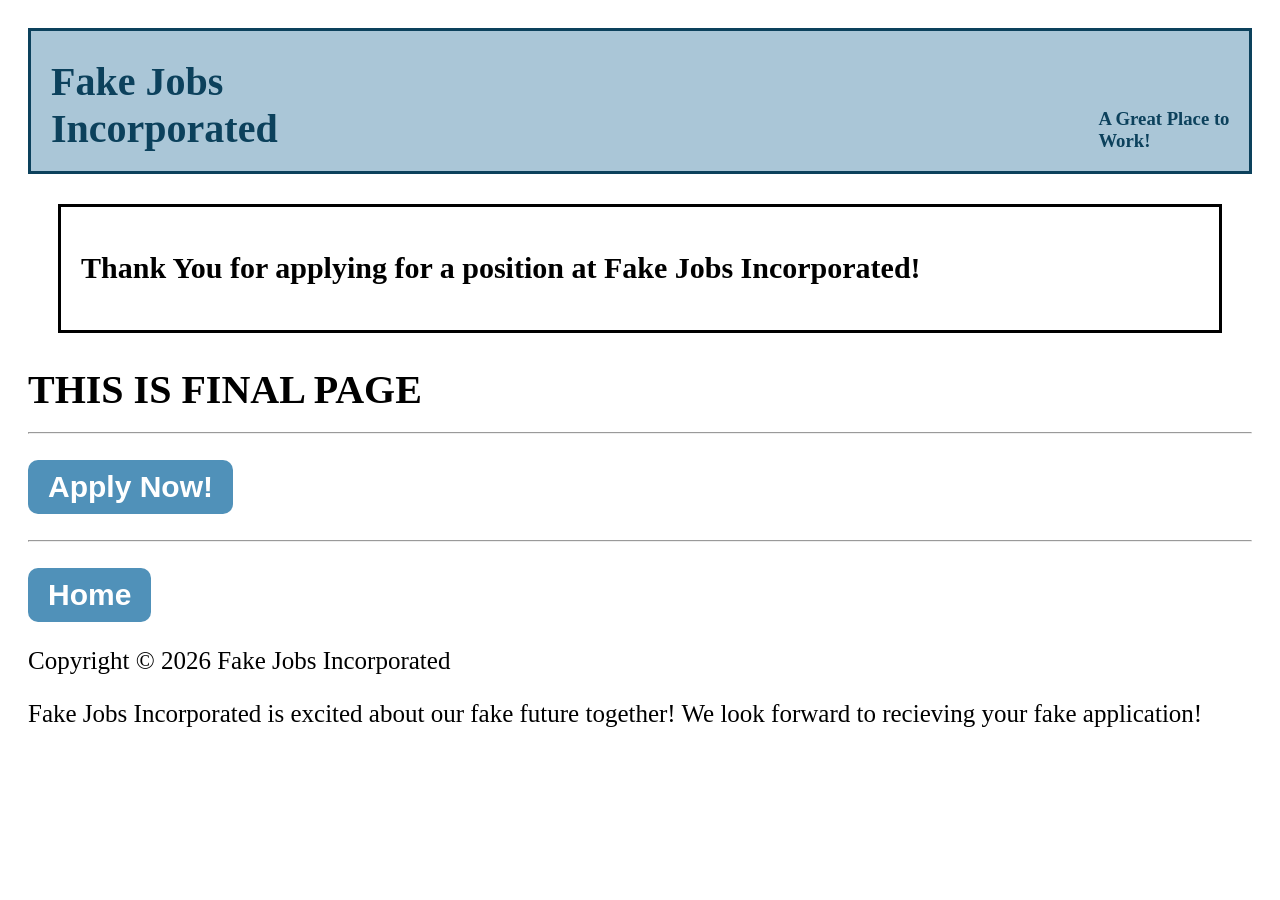
==== finish.html @ 19394ca2 "tuesday progress, pages and buttons established" ====
<!DOCTYPE html>
<!--
  Name: Robin Luo
  Date: September 3, 2026
  HTML for practice job application
  Landing Page
  Fake Jobs Incorporated
-->
<html lang="en">
  <head>
    <!-- <link href="https://fonts.googleapis.com/css2?family=Shrikhand&display=swap" rel="stylesheet">
    <link href="https://fonts.googleapis.com/css2?family=Schoolbell&display=swap" rel="stylesheet"> -->
    <link rel="stylesheet" href="styles.css">
    <script src="index.js"></script>
    <meta charset="utf-8">
    <title>Fake Jobs Incorporated</title>
  </head>
  <body id="body">
    
    <header id="header">
      <h1>Fake Jobs Incorporated</h1>
      <h3>A Great Place to Work!</h3>
    </header>

    <section id="message">
      <h2>Thank You for applying for a position at Fake Jobs Incorporated!</h2>


      <!-- <p>We are a fake company that is looking for fake employees. We have a variety of fake jobs available, including:</p>
      <ul>
        <li>Bear Wrangler</li>
        <li>Bird Watcher</li>
        <li>Etc.</li>
      </ul>
      <p>If you are interested in applying for one of our fake jobs, please apply below!</p> -->
    </section>

    <section>
        <h1>THIS IS FINAL PAGE</h1>
    </section>

    <hr><br>

    <button id="apply">Apply Now!</button><br>

    <br><hr>

    <br>

    <button id="home">Home</button><br>

    <footer>
      <p>Copyright &copy; 2026 Fake Jobs Incorporated</p>
      <p>Fake Jobs Incorporated is excited about our fake future together! We look forward to recieving your fake application!</p>
    </footer>

        <!-- hidden buttons for initializing -->
    <button hidden class="apply"></button><br>
    <button hidden id="two"></button><br>
    <button hidden id="home"></button><br>
    
  </body>
</html>
---- styles.css ----
/*
  Name: Robin Luo
  Date: September 3, 2026
  styling for practice job application
*/

#body {
  padding: 20px;
}

h1 {
  font-size: 40px;
  margin-bottom: 18.72px;
}

h2 {
  font-size: 30px;
}

p {
  font-size: 25px;
}

#header {
  padding-left: 20px;

  display: flex;
  align-items: flex-end;
  gap: 60%;
  color: rgb(12, 65, 92);
  border: solid;
  background-color: rgb(170, 198, 215);
  /* text-align: left; */
  /* font-size: 50px; */
}

#description {
  padding-left: 20px;
}

button {
  border: none;
  font-size: 30px;
  border-radius: 10px;
  padding: 10px;
  padding-left: 20px;
  padding-right: 20px;
  background-color: rgb(80, 145, 185);
  color: white;
  font-weight: bold;
}

button:hover {
  background-color: rgb(68, 119, 150);
  cursor: pointer;
}

button:active {
  background-color: rgb(68, 119, 150);
  box-shadow: 5px 5px rgb(53, 95, 121);
  transform: translateY(4px);
}

#message, #questions {
  border: solid;
  padding: 20px;
  margin: 30px;
}

#buttons {
  display: flex;
  flex-wrap: wrap;
  justify-content: space-evenly;
  margin: 20px;
}

form {
  font-size: 30px;
}

/* #body {
  background-image: url("img/background.jpg");
}

#header {
  font-family: 'Shrikhand', cursive;
  color: rgb(255, 255, 255);
  text-align: center;
  font-size: 50px;
  text-shadow: -2px 0 #a84767, 0 2px #a84767, 2px 0 #a84767, 0 -2px #a84767;
}

#header h1 {
  margin-bottom: 0px;
}

#header h2 {
  font-size: 40px;
  margin-top: 0px;
  margin-bottom: 0px;
  color: #f59db9;
}

img {
  height: 200px;
}

#buttons {
  display: flex;
  flex-wrap: wrap;
  justify-content: space-evenly;
  margin: 20px;
}

/* day image source:
https://patternvomit.tumblr.com/post/72151250450/dimespin-i-made-another-seamless-repeating-tile
*/

/*
#photos {
  background-image: url("img/day.png");
  background-size: auto;
  display: flex;
  flex-wrap: wrap;
  justify-content: space-evenly;
}

button {
  font-family: 'Schoolbell', cursive;
  color: #6a6a90;
  display: inline-block;
  padding: 11px 60px;
  font-size: 25px;
  cursor: pointer;
  text-align: center;
  text-decoration: none;
  outline: none;
  background-color: #fff1eb;
  border: none;
  border-radius: 15px;
  box-shadow: 0 9px #db8ca5;
}

button:hover {
  background-color: #f0c6d3;
}

button:active {
  background-color: #fff1eb;
  box-shadow: 0 5px #db8ca5;
  transform: translateY(4px);
} */
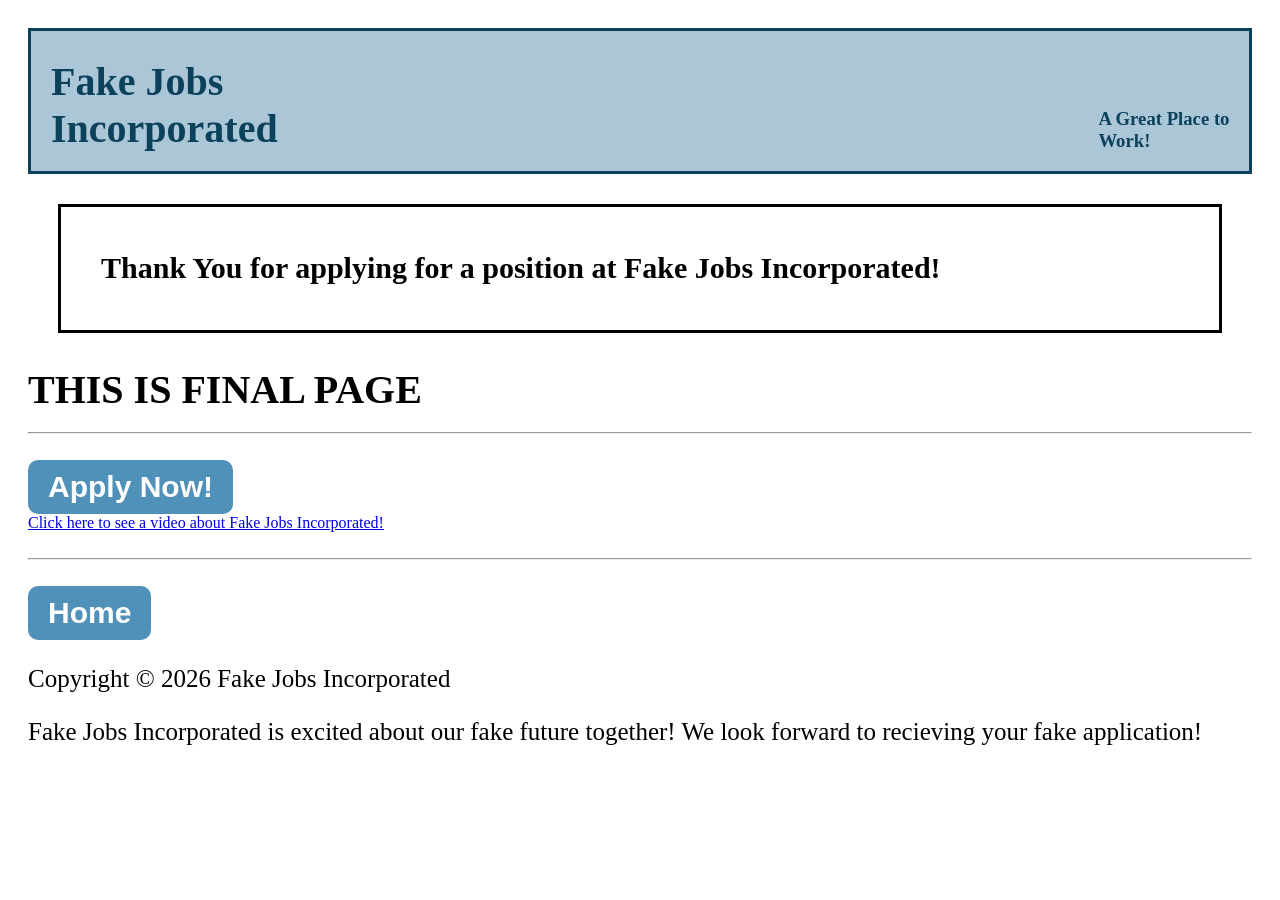
==== commit e9d1c3e9: "fixed page two and forms" ====
--- a/finish.html
+++ b/finish.html
@@ -43,6 +43,8 @@
 
     <button id="apply">Apply Now!</button><br>
 
+    <a href="https://forms.gle/nxCYfu5m5b7w1ub39" target="_blank">Click here to see a video about Fake Jobs Incorporated!</a><br>
+
     <br><hr>
 
     <br>
--- a/styles.css
+++ b/styles.css
@@ -64,6 +64,7 @@
 #message, #questions {
   border: solid;
   padding: 20px;
+  padding-left: 40px;
   margin: 30px;
 }
 
@@ -74,8 +75,24 @@
   margin: 20px;
 }
 
+input, textarea {
+  width: 50%;
+  height: 30px;
+  font-size: 20px;
+}
+
+textarea {
+  height: 100px;
+}
+
 form {
   font-size: 30px;
+}
+
+#exp {
+  /* display: flex;
+  flex-direction: column;
+  margin: 20px; */
 }
 
 /* #body {
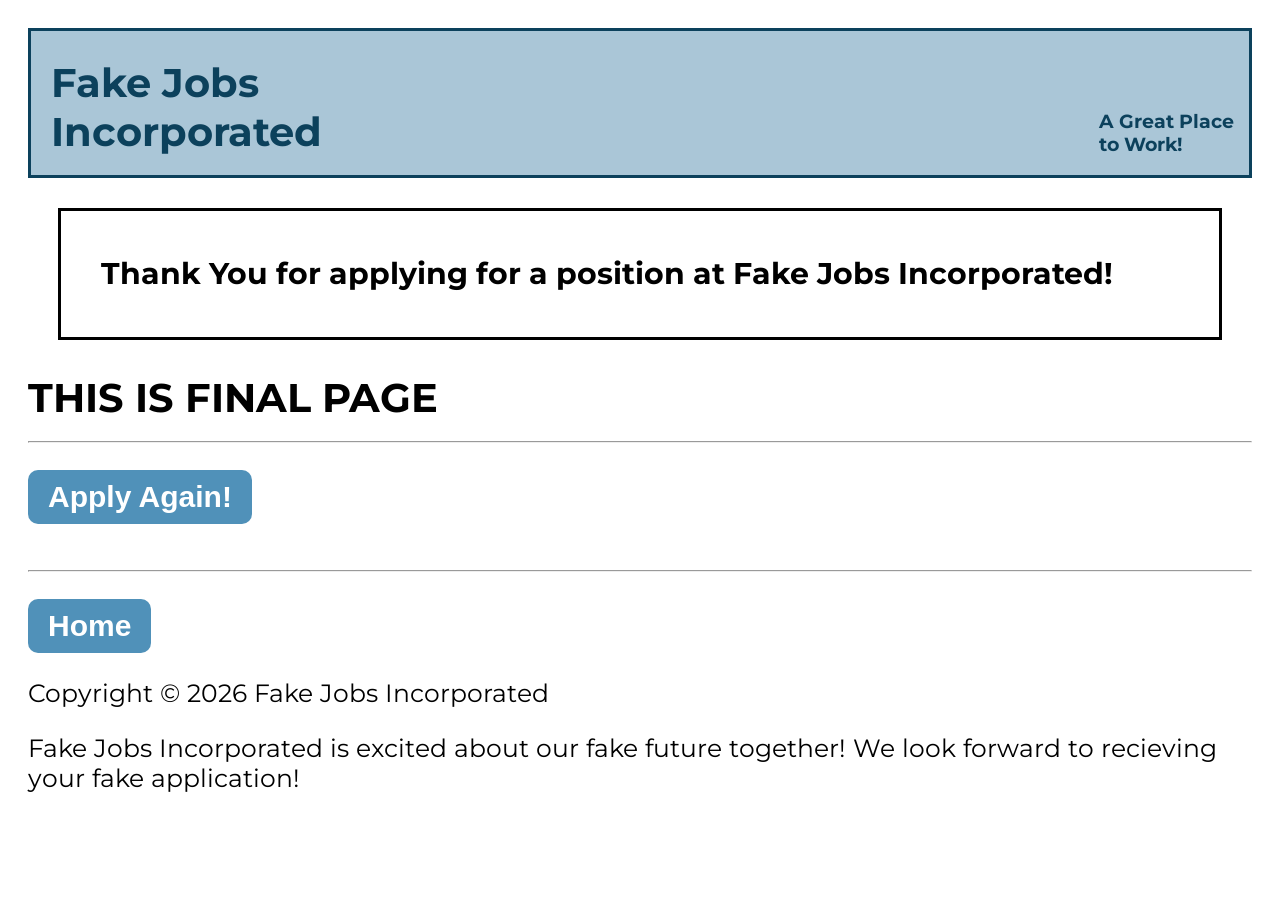
==== commit 218d8c06: "font choices" ====
--- a/finish.html
+++ b/finish.html
@@ -8,8 +8,9 @@
 -->
 <html lang="en">
   <head>
-    <!-- <link href="https://fonts.googleapis.com/css2?family=Shrikhand&display=swap" rel="stylesheet">
-    <link href="https://fonts.googleapis.com/css2?family=Schoolbell&display=swap" rel="stylesheet"> -->
+    <link rel="preconnect" href="https://fonts.googleapis.com">
+    <link rel="preconnect" href="https://fonts.gstatic.com" crossorigin>
+    <link href="https://fonts.googleapis.com/css2?family=Montserrat:ital,wght@0,100..900;1,100..900&display=swap" rel="stylesheet">
     <link rel="stylesheet" href="styles.css">
     <script src="index.js"></script>
     <meta charset="utf-8">
@@ -41,7 +42,7 @@
 
     <hr><br>
 
-    <button id="apply">Apply Now!</button><br>
+    <button class="apply">Apply Again!</button><br>
 
     <a href="https://forms.gle/nxCYfu5m5b7w1ub39" target="_blank">Click here to see a video about Fake Jobs Incorporated!</a><br>
 
@@ -60,6 +61,7 @@
     <button hidden class="apply"></button><br>
     <button hidden id="two"></button><br>
     <button hidden id="home"></button><br>
+    <button hidden id="finish"></button><br>
     
   </body>
 </html>
--- a/styles.css
+++ b/styles.css
@@ -3,9 +3,20 @@
   Date: September 3, 2026
   styling for practice job application
 */
+/* 
+.montserrat-<uniquifier> {
+  font-family: "Montserrat", sans-serif;
+  font-optical-sizing: auto;
+  font-weight: <weight>;
+  font-style: normal; */
+/* } */
 
 #body {
   padding: 20px;
+  font-family: "Montserrat", sans-serif;
+  font-optical-sizing: auto;
+  /* font-weight: <weight>; */
+  font-style: normal;
 }
 
 h1 {
@@ -38,6 +49,13 @@
   padding-left: 20px;
 }
 
+a {
+  text-decoration: none;
+  color: white;
+  width: 100%;
+}
+
+/* button, .nav-buttons, .btn, .btn btn-primary { */
 button {
   border: none;
   font-size: 30px;
@@ -48,6 +66,7 @@
   background-color: rgb(80, 145, 185);
   color: white;
   font-weight: bold;
+  cursor: pointer;
 }
 
 button:hover {
@@ -75,7 +94,7 @@
   margin: 20px;
 }
 
-input, textarea {
+input, textarea, select {
   width: 50%;
   height: 30px;
   font-size: 20px;
@@ -89,11 +108,16 @@
   font-size: 30px;
 }
 
-#exp {
-  /* display: flex;
+.radio {
+  width: 20px;
+  height: 20px;
+}
+
+/* #exp {
+  display: flex;
   flex-direction: column;
-  margin: 20px; */
-}
+  margin: 20px;
+} */
 
 /* #body {
   background-image: url("img/background.jpg");
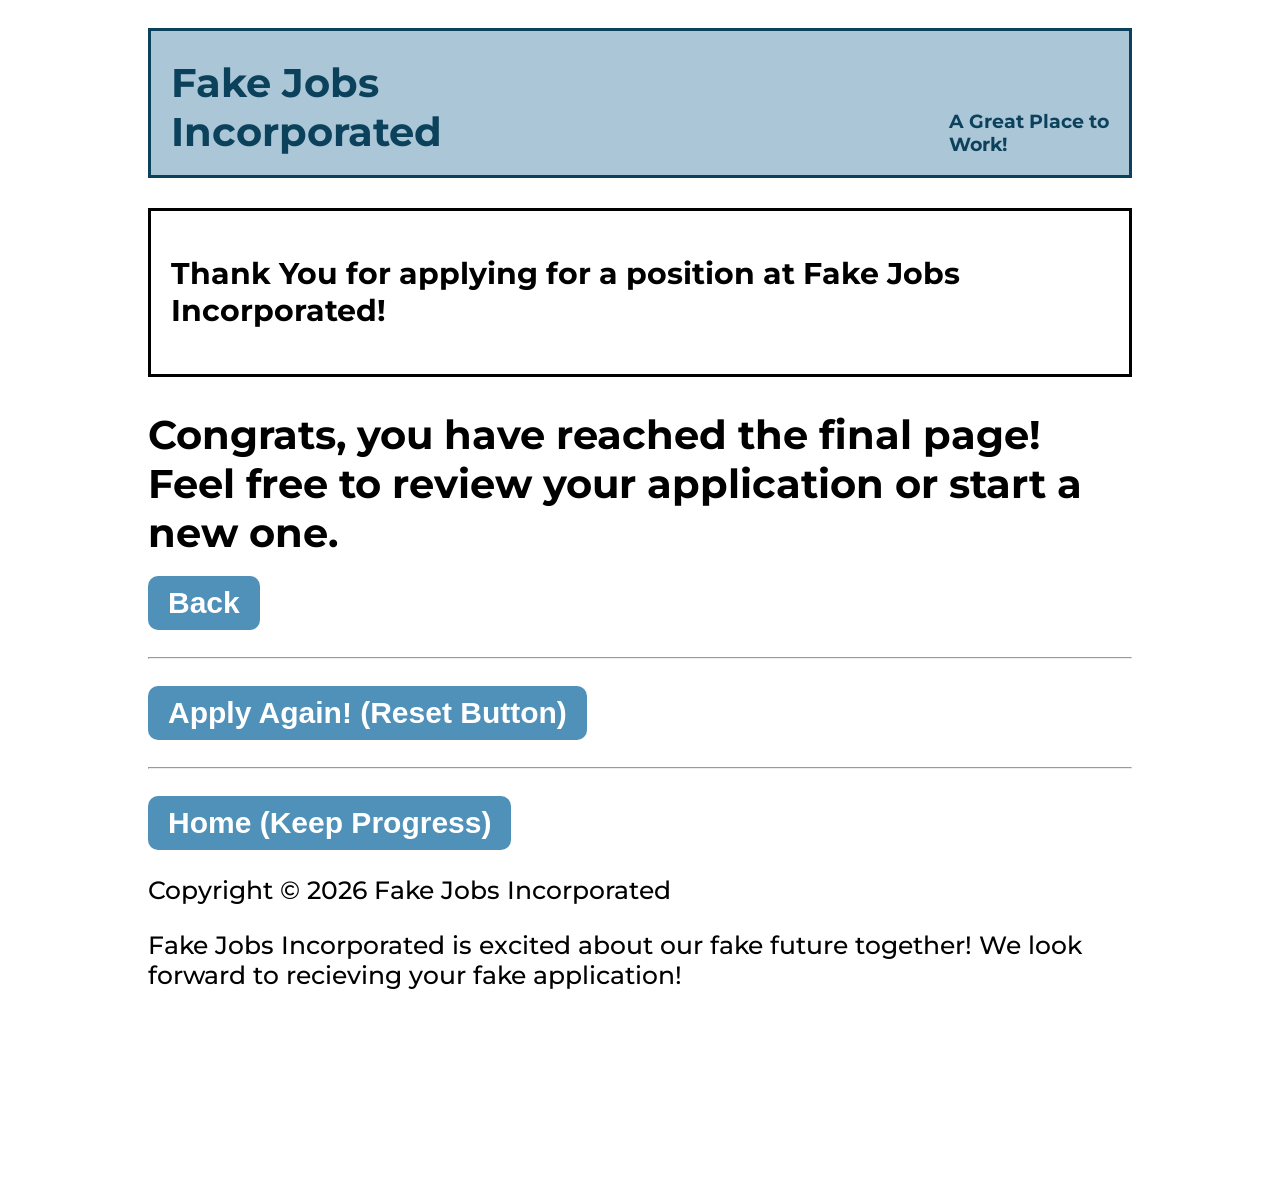
==== commit ca2fd747: "added new updated files" ====
--- a/finish.html
+++ b/finish.html
@@ -1,67 +1,73 @@
-<!DOCTYPE html>
-<!--
-  Name: Robin Luo
-  Date: September 3, 2026
-  HTML for practice job application
-  Landing Page
-  Fake Jobs Incorporated
--->
-<html lang="en">
-  <head>
-    <link rel="preconnect" href="https://fonts.googleapis.com">
-    <link rel="preconnect" href="https://fonts.gstatic.com" crossorigin>
-    <link href="https://fonts.googleapis.com/css2?family=Montserrat:ital,wght@0,100..900;1,100..900&display=swap" rel="stylesheet">
-    <link rel="stylesheet" href="styles.css">
-    <script src="index.js"></script>
-    <meta charset="utf-8">
-    <title>Fake Jobs Incorporated</title>
-  </head>
-  <body id="body">
-    
-    <header id="header">
-      <h1>Fake Jobs Incorporated</h1>
-      <h3>A Great Place to Work!</h3>
-    </header>
-
-    <section id="message">
-      <h2>Thank You for applying for a position at Fake Jobs Incorporated!</h2>
-
-
-      <!-- <p>We are a fake company that is looking for fake employees. We have a variety of fake jobs available, including:</p>
-      <ul>
-        <li>Bear Wrangler</li>
-        <li>Bird Watcher</li>
-        <li>Etc.</li>
-      </ul>
-      <p>If you are interested in applying for one of our fake jobs, please apply below!</p> -->
-    </section>
-
-    <section>
-        <h1>THIS IS FINAL PAGE</h1>
-    </section>
-
-    <hr><br>
-
-    <button class="apply">Apply Again!</button><br>
-
-    <a href="https://forms.gle/nxCYfu5m5b7w1ub39" target="_blank">Click here to see a video about Fake Jobs Incorporated!</a><br>
-
-    <br><hr>
-
-    <br>
-
-    <button id="home">Home</button><br>
-
-    <footer>
-      <p>Copyright &copy; 2026 Fake Jobs Incorporated</p>
-      <p>Fake Jobs Incorporated is excited about our fake future together! We look forward to recieving your fake application!</p>
-    </footer>
-
-        <!-- hidden buttons for initializing -->
-    <button hidden class="apply"></button><br>
-    <button hidden id="two"></button><br>
-    <button hidden id="home"></button><br>
-    <button hidden id="finish"></button><br>
-    
-  </body>
+<!DOCTYPE html>
+<!--
+  Name: Robin Luo
+  Date: September 3, 2026
+  HTML for practice job application
+  Landing Page
+  Fake Jobs Incorporated
+-->
+<html lang="en">
+  <head>
+    <link rel="preconnect" href="https://fonts.googleapis.com">
+    <link rel="preconnect" href="https://fonts.gstatic.com" crossorigin>
+    <link href="https://fonts.googleapis.com/css2?family=Montserrat:ital,wght@0,100..900;1,100..900&display=swap" rel="stylesheet">
+
+    <link rel="stylesheet" href="styles.css">
+    <script src="index.js"></script>
+    <link rel="icon" type="image/ico" href="/images/test.ico">
+    
+    <meta charset="utf-8">
+    <title>Fake Jobs Incorporated</title>
+  </head>
+  <body id="body">
+
+    <header id="header">
+      <h1>Fake Jobs Incorporated</h1>
+      <h3>A Great Place to Work!</h3>
+    </header>
+
+    <section id="message">
+      <h2>Thank You for applying for a position at Fake Jobs Incorporated!</h2>
+
+
+      <!-- <p>We are a fake company that is looking for fake employees. We have a variety of fake jobs available, including:</p>
+      <ul>
+        <li>Bear Wrangler</li>
+        <li>Bird Watcher</li>
+        <li>Etc.</li>
+      </ul>
+      <p>If you are interested in applying for one of our fake jobs, please apply below!</p> -->
+    </section>
+
+    <section>
+        <h1>Congrats, you have reached the final page! <br> Feel free to review your application or start a new one.</h1>
+        <button id="three">Back</button><br><br>
+    </section>
+
+    <hr><br>
+<!-- apply again button that resets everything -->
+    <button id="reset">Apply Again! (Reset Button)</button><br>
+
+    <br><hr>
+
+    <br>
+
+    <button id="home">Home (Keep Progress)</button><br>
+
+    <footer>
+      <p>Copyright &copy; 2026 Fake Jobs Incorporated</p>
+      <p>Fake Jobs Incorporated is excited about our fake future together! We look forward to recieving your fake application!</p>
+    </footer>
+
+        <!-- hidden buttons for initializing -->
+    <button hidden class="apply"></button><br>
+    <button hidden id="two"></button><br>
+    <button hidden id="three"></button><br>
+    <button hidden id="four"></button><br>
+    <button hidden id="five"></button><br> 
+    <button hidden id="six"></button><br>
+    <button hidden id="home"></button><br>
+    <button hidden id="finish"></button><br>
+
+  </body>
 </html>
--- a/styles.css
+++ b/styles.css
@@ -1,193 +1,154 @@
-/*
-  Name: Robin Luo
-  Date: September 3, 2026
-  styling for practice job application
-*/
-/* 
-.montserrat-<uniquifier> {
-  font-family: "Montserrat", sans-serif;
-  font-optical-sizing: auto;
-  font-weight: <weight>;
-  font-style: normal; */
-/* } */
-
-#body {
-  padding: 20px;
-  font-family: "Montserrat", sans-serif;
-  font-optical-sizing: auto;
-  /* font-weight: <weight>; */
-  font-style: normal;
-}
-
-h1 {
-  font-size: 40px;
-  margin-bottom: 18.72px;
-}
-
-h2 {
-  font-size: 30px;
-}
-
-p {
-  font-size: 25px;
-}
-
-#header {
-  padding-left: 20px;
-
-  display: flex;
-  align-items: flex-end;
-  gap: 60%;
-  color: rgb(12, 65, 92);
-  border: solid;
-  background-color: rgb(170, 198, 215);
-  /* text-align: left; */
-  /* font-size: 50px; */
-}
-
-#description {
-  padding-left: 20px;
-}
-
-a {
-  text-decoration: none;
-  color: white;
-  width: 100%;
-}
-
-/* button, .nav-buttons, .btn, .btn btn-primary { */
-button {
-  border: none;
-  font-size: 30px;
-  border-radius: 10px;
-  padding: 10px;
-  padding-left: 20px;
-  padding-right: 20px;
-  background-color: rgb(80, 145, 185);
-  color: white;
-  font-weight: bold;
-  cursor: pointer;
-}
-
-button:hover {
-  background-color: rgb(68, 119, 150);
-  cursor: pointer;
-}
-
-button:active {
-  background-color: rgb(68, 119, 150);
-  box-shadow: 5px 5px rgb(53, 95, 121);
-  transform: translateY(4px);
-}
-
-#message, #questions {
-  border: solid;
-  padding: 20px;
-  padding-left: 40px;
-  margin: 30px;
-}
-
-#buttons {
-  display: flex;
-  flex-wrap: wrap;
-  justify-content: space-evenly;
-  margin: 20px;
-}
-
-input, textarea, select {
-  width: 50%;
-  height: 30px;
-  font-size: 20px;
-}
-
-textarea {
-  height: 100px;
-}
-
-form {
-  font-size: 30px;
-}
-
-.radio {
-  width: 20px;
-  height: 20px;
-}
-
-/* #exp {
-  display: flex;
-  flex-direction: column;
-  margin: 20px;
-} */
-
-/* #body {
-  background-image: url("img/background.jpg");
-}
-
-#header {
-  font-family: 'Shrikhand', cursive;
-  color: rgb(255, 255, 255);
-  text-align: center;
-  font-size: 50px;
-  text-shadow: -2px 0 #a84767, 0 2px #a84767, 2px 0 #a84767, 0 -2px #a84767;
-}
-
-#header h1 {
-  margin-bottom: 0px;
-}
-
-#header h2 {
-  font-size: 40px;
-  margin-top: 0px;
-  margin-bottom: 0px;
-  color: #f59db9;
-}
-
-img {
-  height: 200px;
-}
-
-#buttons {
-  display: flex;
-  flex-wrap: wrap;
-  justify-content: space-evenly;
-  margin: 20px;
-}
-
-/* day image source:
-https://patternvomit.tumblr.com/post/72151250450/dimespin-i-made-another-seamless-repeating-tile
-*/
-
-/*
-#photos {
-  background-image: url("img/day.png");
-  background-size: auto;
-  display: flex;
-  flex-wrap: wrap;
-  justify-content: space-evenly;
-}
-
-button {
-  font-family: 'Schoolbell', cursive;
-  color: #6a6a90;
-  display: inline-block;
-  padding: 11px 60px;
-  font-size: 25px;
-  cursor: pointer;
-  text-align: center;
-  text-decoration: none;
-  outline: none;
-  background-color: #fff1eb;
-  border: none;
-  border-radius: 15px;
-  box-shadow: 0 9px #db8ca5;
-}
-
-button:hover {
-  background-color: #f0c6d3;
-}
-
-button:active {
-  background-color: #fff1eb;
-  box-shadow: 0 5px #db8ca5;
-  transform: translateY(4px);
-} */+/*
+  Name: Robin Luo
+  Date: September 3, 2026
+  styling for practice job application
+*/
+
+#body {
+  padding: 20px;
+  margin-right: 10%;
+  margin-left: 10%;
+  font-family: "Montserrat", sans-serif;
+  font-optical-sizing: auto;
+  font-weight: 500;
+  font-style: normal;
+}
+
+.red {
+  color: red;
+} 
+
+h1 {
+  font-size: 40px;
+  margin-bottom: 18.72px;
+}
+
+h2 {
+  font-size: 30px;
+}
+
+p {
+  font-size: 25px;
+}
+
+#header {
+  padding-left: 20px;
+
+  display: flex;
+  align-items: flex-end;
+  gap: 40%;
+  color: rgb(12, 65, 92);
+  border: solid;
+  background-color: rgb(170, 198, 215);
+  /* text-align: left; */
+  /* font-size: 50px; */
+}
+
+#description {
+  padding-left: 20px;
+}
+
+.file-preview {
+  font-size: 20px;
+  padding: 20px;
+  border: solid;
+  border-radius: 10px;
+  border-width: 1px;
+}
+
+.file-preview a {
+  margin-right: 20px;
+}
+
+.file-preview button {
+  font-size: 20px;
+}
+
+.smallButton {
+  width:100%;
+  align-content: center;
+  font-size: 20px;
+  border-radius: 10px;
+  padding: 10px;
+  padding-left: 20px;
+  padding-right: 20px;
+  font-family: "Montserrat", sans-serif;
+  font-style: italic;
+  background-color: rgb(242, 227, 227);
+}
+
+.smallButton:hover {
+  background-color: rgb(210, 191, 191);
+  cursor: pointer;
+}
+
+.smallButton:active {
+  /* background-color: rgb(68, 119, 150);
+  box-shadow: 5px 5px rgb(53, 95, 121); */
+  transform: translateY(4px);
+}
+
+button {
+  border: none;
+  font-size: 30px;
+  border-radius: 10px;
+  padding: 10px;
+  padding-left: 20px;
+  padding-right: 20px;
+  background-color: rgb(80, 145, 185);
+  color: white;
+  font-weight: bold;
+}
+
+button:hover {
+  background-color: rgb(68, 119, 150);
+  cursor: pointer;
+}
+
+button:active {
+  background-color: rgb(68, 119, 150);
+  box-shadow: 5px 5px rgb(53, 95, 121);
+  transform: translateY(4px);
+}
+
+#message, #questions {
+  border: solid;
+  padding: 20px;
+  margin-top: 30px;
+  margin-bottom: 30px;
+}
+
+#buttons {
+  display: flex;
+  flex-wrap: wrap;
+  justify-content: space-evenly;
+  margin: 20px;
+}
+
+form {
+  font-size: 30px;
+}
+
+.box {
+  height: 30px;
+  width: 55%;
+  font-size: 20px;
+  padding: 11px;
+}
+
+.drop {
+  font-size: 25px;
+  height: 50px;
+  width: 55%;
+}
+
+.radio {
+  transform: scale(1.5);
+  margin: 20px;
+}
+
+.role {
+  border: solid;
+  padding: 20px;
+  margin: 10px;
+}
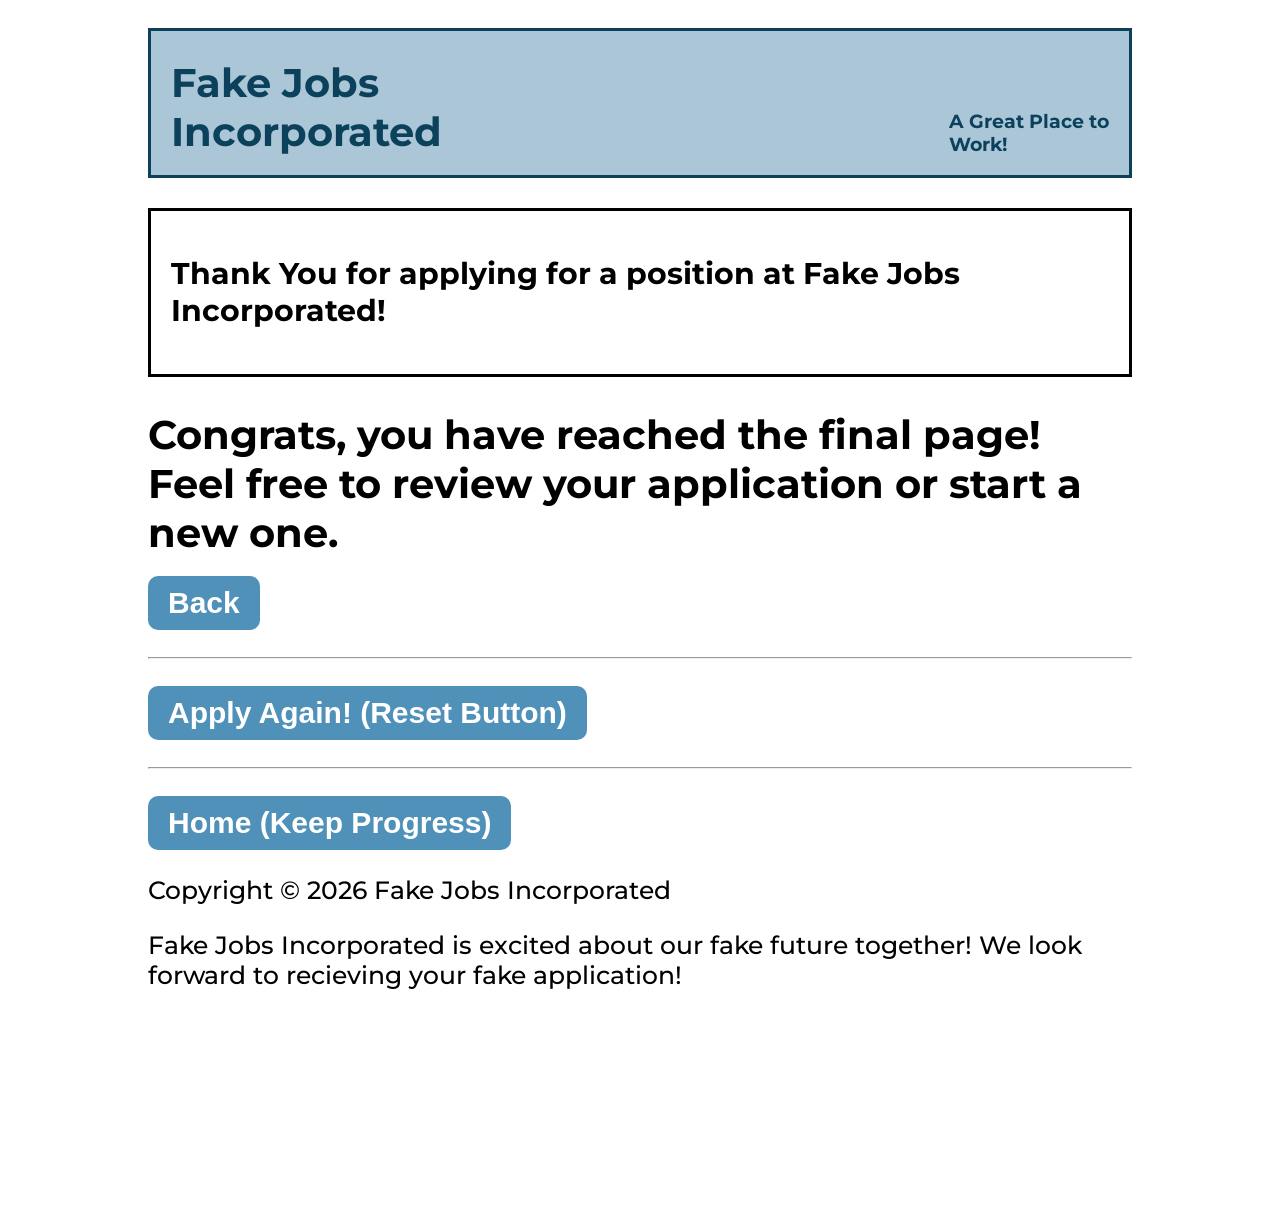
==== commit f0769d3e: "added rest button" ====
--- a/finish.html
+++ b/finish.html
@@ -67,6 +67,7 @@
     <button hidden id="five"></button><br> 
     <button hidden id="six"></button><br>
     <button hidden id="home"></button><br>
+    <button hidden id="reset"></button><br>
     <button hidden id="finish"></button><br>
 
   </body>
